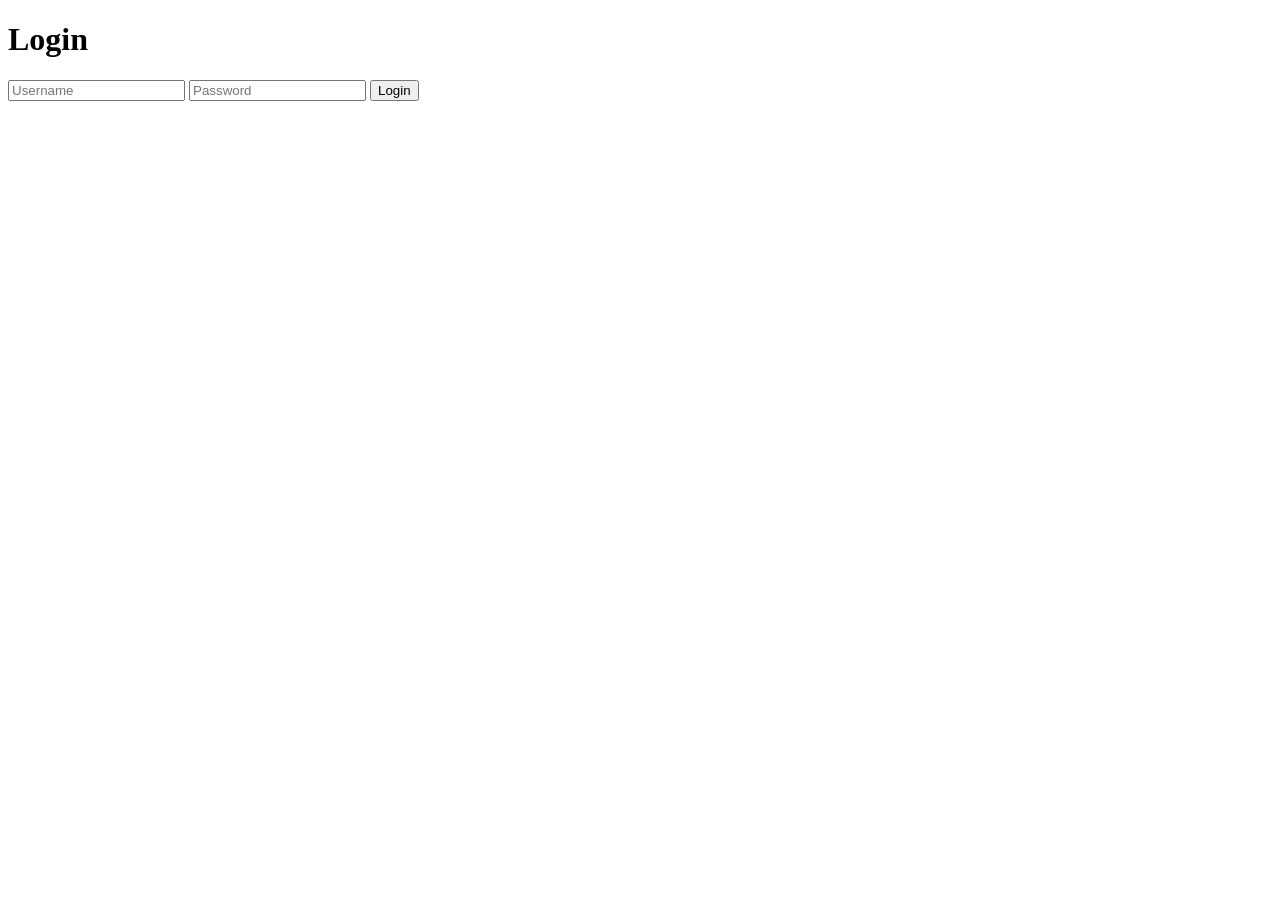
==== login.html @ 48c3b86b "Add files via upload" ====
<!DOCTYPE html>
<html lang="en">
<head>
    <meta charset="UTF-8">
    <meta name="viewport" content="width=device-width, initial-scale=1.0">
    <title>Login</title>
    <script>
        function checkLogin() {
            const username = document.getElementById("username").value;
            const password = document.getElementById("password").value;

            if (username === "admin" && password === "mysecurepassword") {
                localStorage.setItem("authenticated", "true");
                window.location.href = "index.html";
            } else {
                alert("Invalid credentials!");
            }
        }
    </script>
</head>
<body>
    <h1>Login</h1>
    <input type="text" id="username" placeholder="Username">
    <input type="password" id="password" placeholder="Password">
    <button onclick="checkLogin()">Login</button>
</body>
</html>
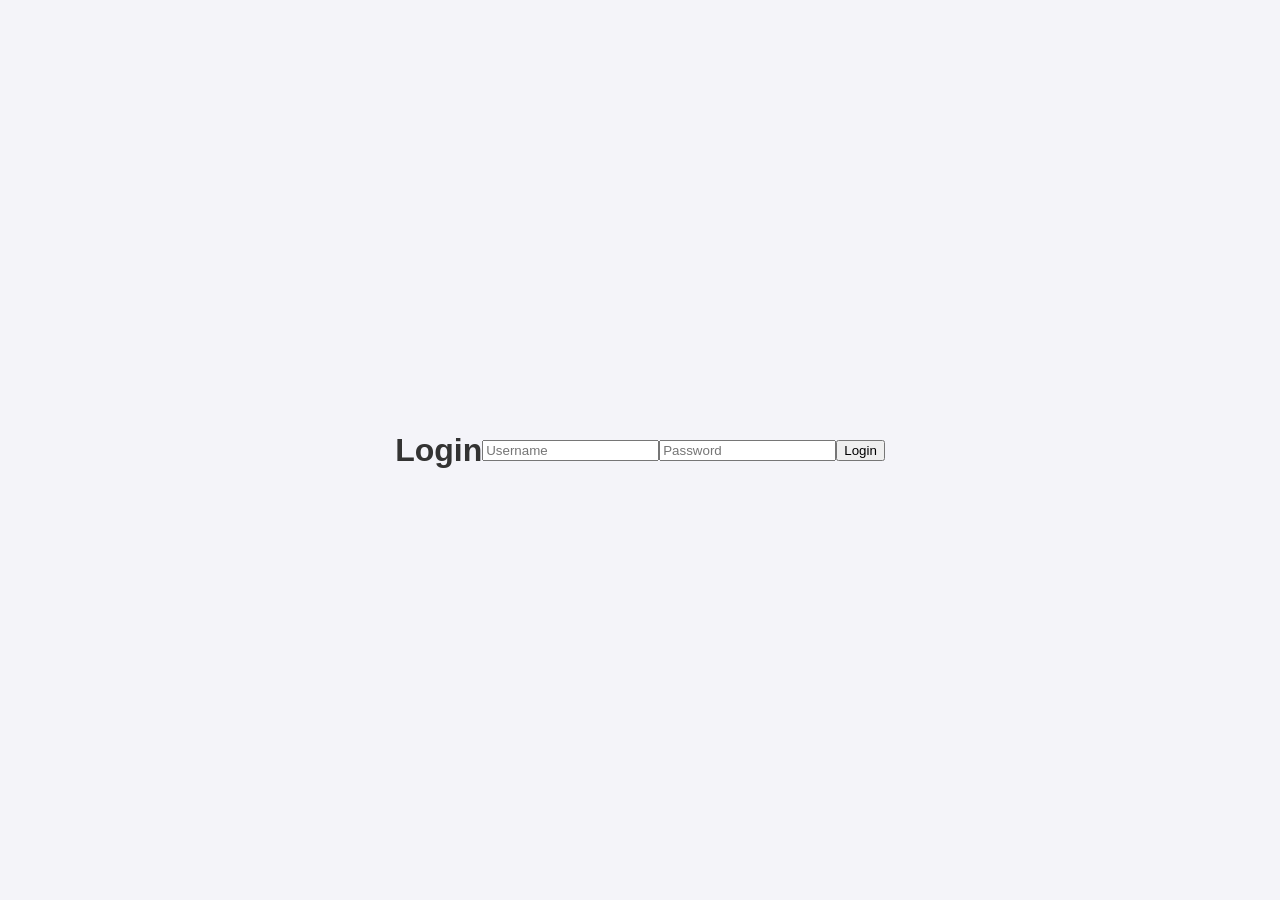
==== commit 19d4f826: "Update login.html" ====
--- a/login.html
+++ b/login.html
@@ -4,12 +4,13 @@
     <meta charset="UTF-8">
     <meta name="viewport" content="width=device-width, initial-scale=1.0">
     <title>Login</title>
+    <link rel="stylesheet" href="logincss.css">
     <script>
         function checkLogin() {
             const username = document.getElementById("username").value;
             const password = document.getElementById("password").value;
 
-            if (username === "admin" && password === "mysecurepassword") {
+            if (username === "admin" && password === "WordPub2024") {
                 localStorage.setItem("authenticated", "true");
                 window.location.href = "index.html";
             } else {
--- a/logincss.css
+++ b/logincss.css
@@ -0,0 +1,62 @@
+/* General styles for body */
+body {
+  font-family: Arial, sans-serif;
+  background-color: #f4f4f9;
+  margin: 0;
+  padding: 0;
+  display: flex;
+  justify-content: center;
+  align-items: center;
+  height: 100vh;
+  color: #333;
+}
+
+/* Login form container */
+.login-container {
+  background: #ffffff;
+  border-radius: 8px;
+  box-shadow: 0px 4px 6px rgba(0, 0, 0, 0.1);
+  padding: 20px 40px;
+  width: 300px;
+  text-align: center;
+}
+
+/* Form heading */
+.login-container h2 {
+  font-size: 1.8rem;
+  color: #333;
+  margin-bottom: 20px;
+}
+
+/* Input fields */
+.login-container input[type="password"] {
+  width: 100%;
+  padding: 10px;
+  margin-bottom: 15px;
+  border: 1px solid #ddd;
+  border-radius: 5px;
+  font-size: 1rem;
+}
+
+/* Submit button */
+.login-container button {
+  background-color: #5a67d8;
+  color: #ffffff;
+  border: none;
+  padding: 10px 15px;
+  font-size: 1rem;
+  border-radius: 5px;
+  cursor: pointer;
+  width: 100%;
+}
+
+.login-container button:hover {
+  background-color: #434190;
+}
+
+/* Footer message */
+.login-container p {
+  margin-top: 15px;
+  font-size: 0.9rem;
+  color: #666;
+}
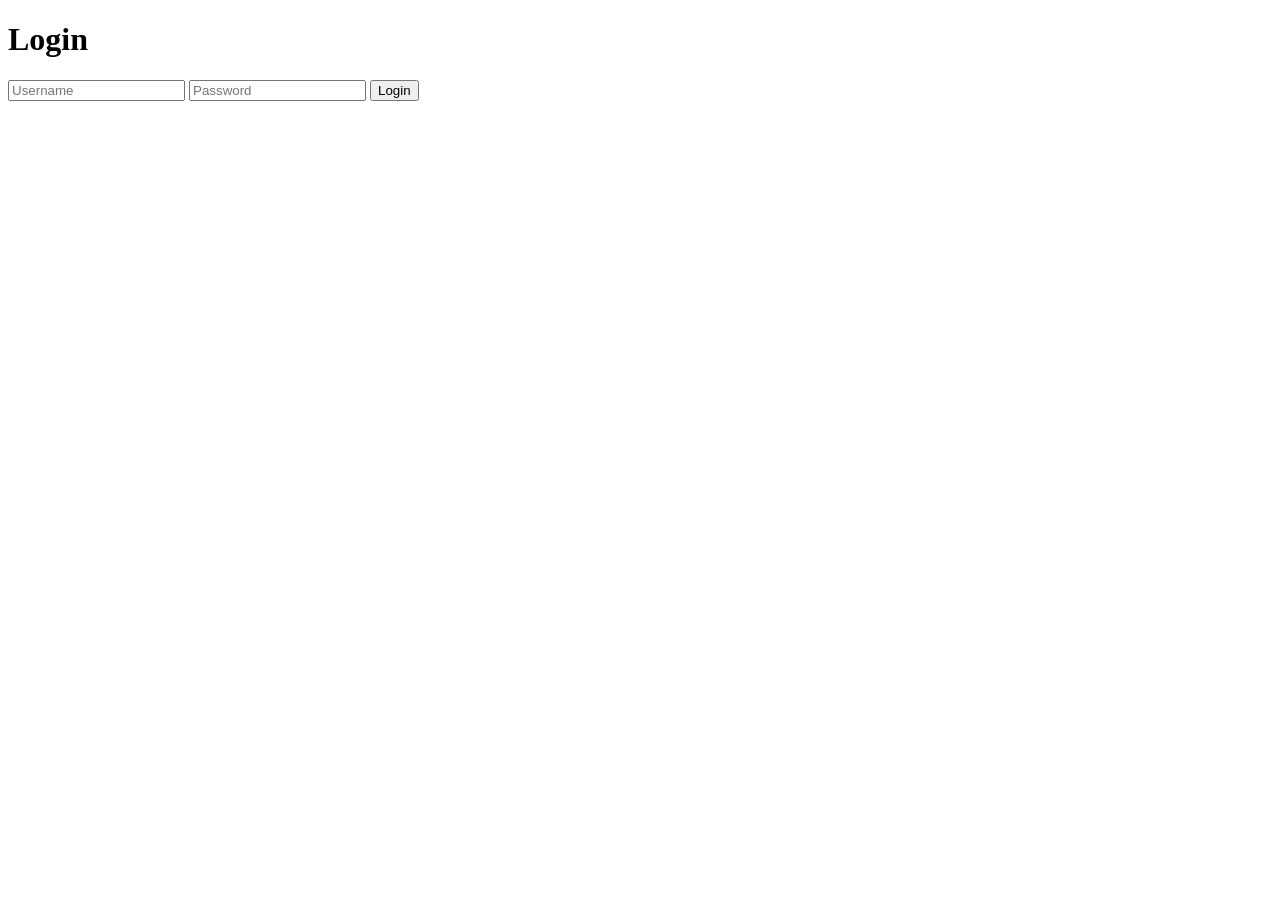
==== commit 0ffe1aff: "Update login.html" ====
--- a/login.html
+++ b/login.html
@@ -4,7 +4,6 @@
     <meta charset="UTF-8">
     <meta name="viewport" content="width=device-width, initial-scale=1.0">
     <title>Login</title>
-    <link rel="stylesheet" href="logincss.css">
     <script>
         function checkLogin() {
             const username = document.getElementById("username").value;
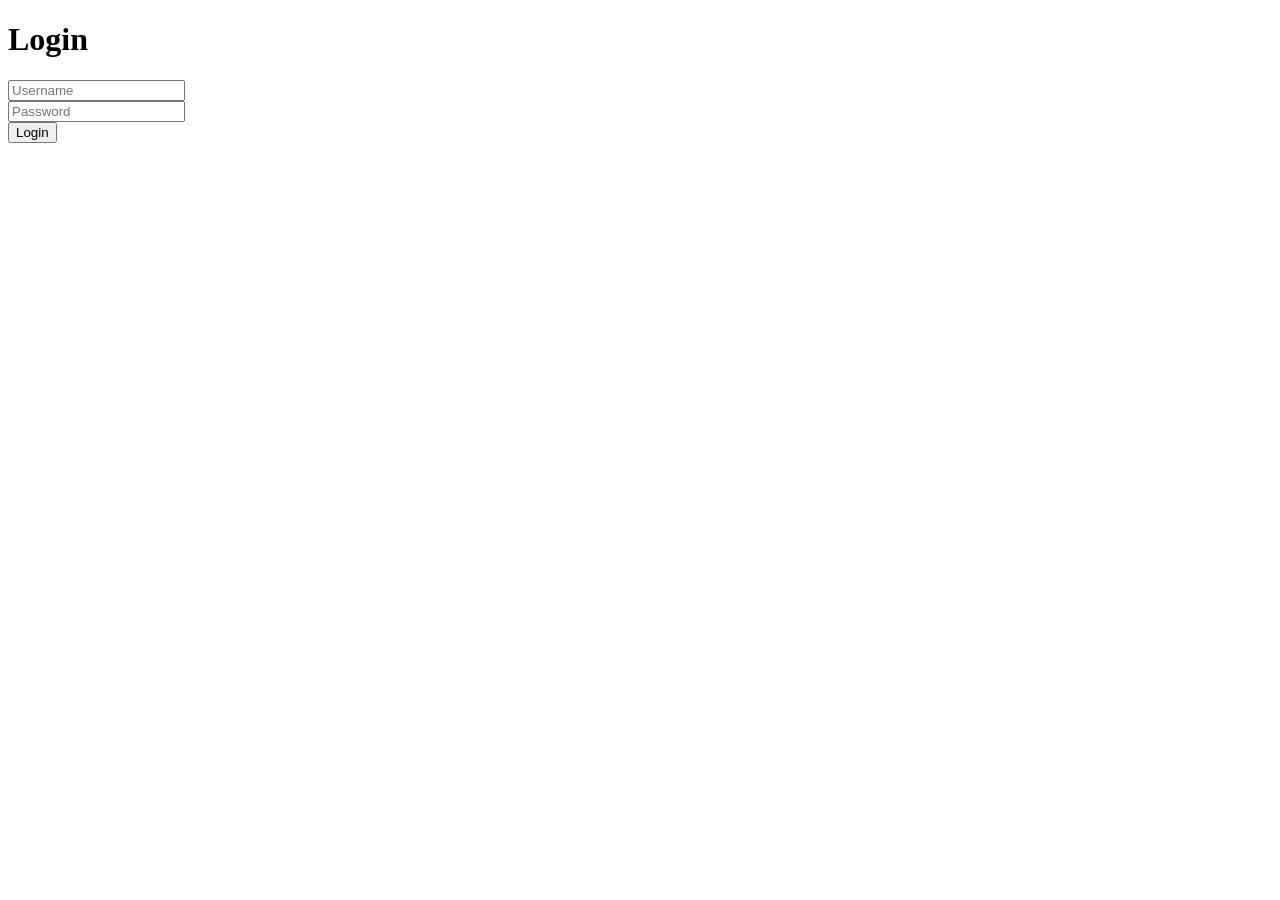
==== commit 5252750c: "Update login.html" ====
--- a/login.html
+++ b/login.html
@@ -5,23 +5,29 @@
     <meta name="viewport" content="width=device-width, initial-scale=1.0">
     <title>Login</title>
     <script>
-        function checkLogin() {
-            const username = document.getElementById("username").value;
+        function checkLogin(event) {
+            event.preventDefault(); // Prevent form submission
+            const username = document.getElementById("username").value.trim();
             const password = document.getElementById("password").value;
 
             if (username === "admin" && password === "WordPub2024") {
                 localStorage.setItem("authenticated", "true");
                 window.location.href = "index.html";
             } else {
-                alert("Invalid credentials!");
+                alert("Invalid username or password! Please try again.");
+                document.getElementById("password").value = ""; // Clear password input
             }
         }
     </script>
 </head>
 <body>
     <h1>Login</h1>
-    <input type="text" id="username" placeholder="Username">
-    <input type="password" id="password" placeholder="Password">
-    <button onclick="checkLogin()">Login</button>
+    <form onsubmit="checkLogin(event)">
+        <input type="text" id="username" placeholder="Username" required>
+        <br>
+        <input type="password" id="password" placeholder="Password" required>
+        <br>
+        <button type="submit">Login</button>
+    </form>
 </body>
 </html>
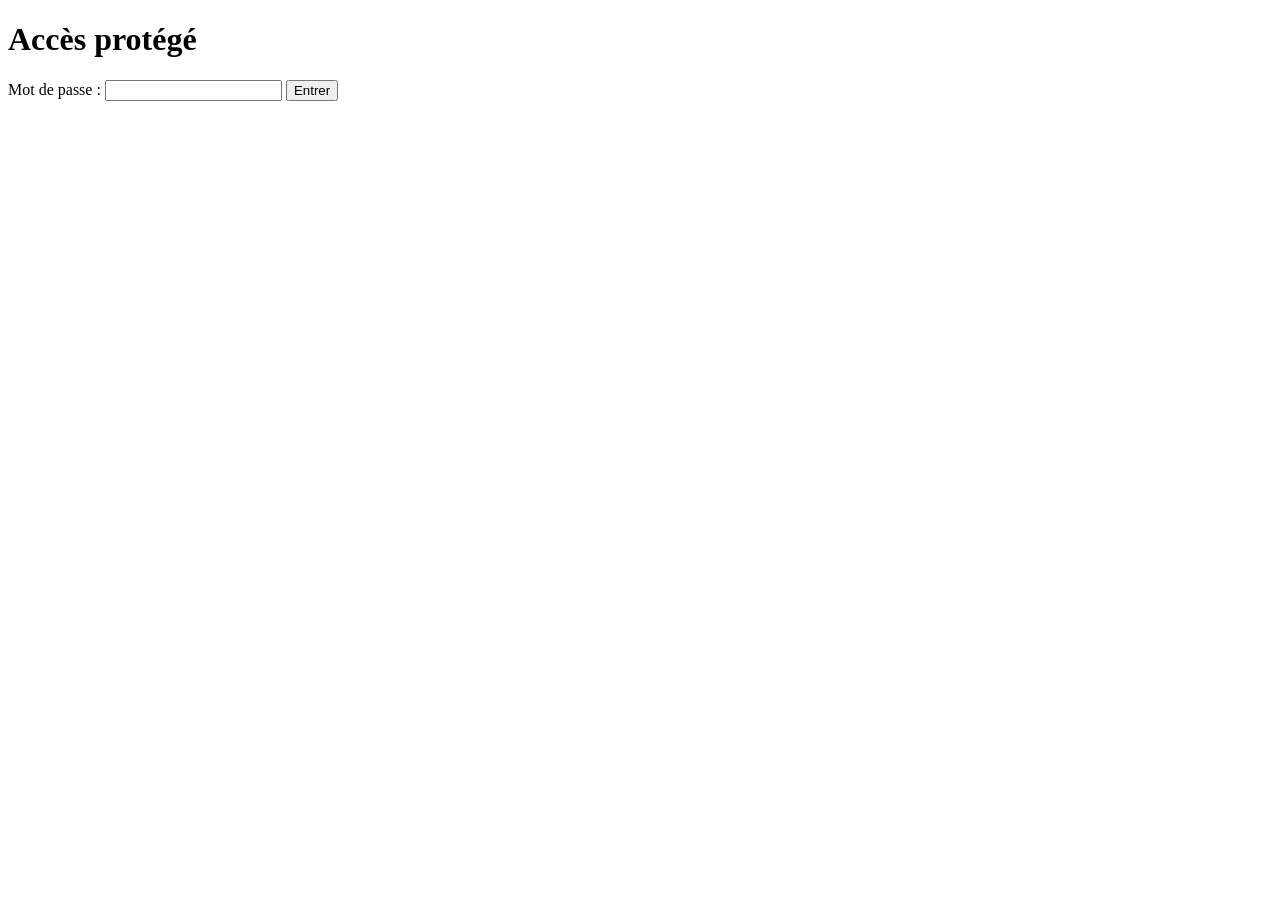
==== commit c687d785: "Update login.html" ====
--- a/login.html
+++ b/login.html
@@ -5,29 +5,27 @@
     <meta name="viewport" content="width=device-width, initial-scale=1.0">
     <title>Login</title>
     <script>
-        function checkLogin(event) {
-            event.preventDefault(); // Prevent form submission
-            const username = document.getElementById("username").value.trim();
+        function checkPassword(event) {
+            event.preventDefault();
             const password = document.getElementById("password").value;
 
-            if (username === "admin" && password === "WordPub2024") {
+            // Mot de passe correct
+            if (password === "WordPub2024") {
                 localStorage.setItem("authenticated", "true");
-                window.location.href = "index.html";
+                window.location.href = "index.html"; // Redirection vers le site principal
             } else {
-                alert("Invalid username or password! Please try again.");
-                document.getElementById("password").value = ""; // Clear password input
+                alert("Mot de passe incorrect. Réessayez !");
+                document.getElementById("password").value = ""; // Effacer le champ
             }
         }
     </script>
 </head>
 <body>
-    <h1>Login</h1>
-    <form onsubmit="checkLogin(event)">
-        <input type="text" id="username" placeholder="Username" required>
-        <br>
-        <input type="password" id="password" placeholder="Password" required>
-        <br>
-        <button type="submit">Login</button>
+    <h1>Accès protégé</h1>
+    <form onsubmit="checkPassword(event)">
+        <label for="password">Mot de passe :</label>
+        <input type="password" id="password" required>
+        <button type="submit">Entrer</button>
     </form>
 </body>
 </html>
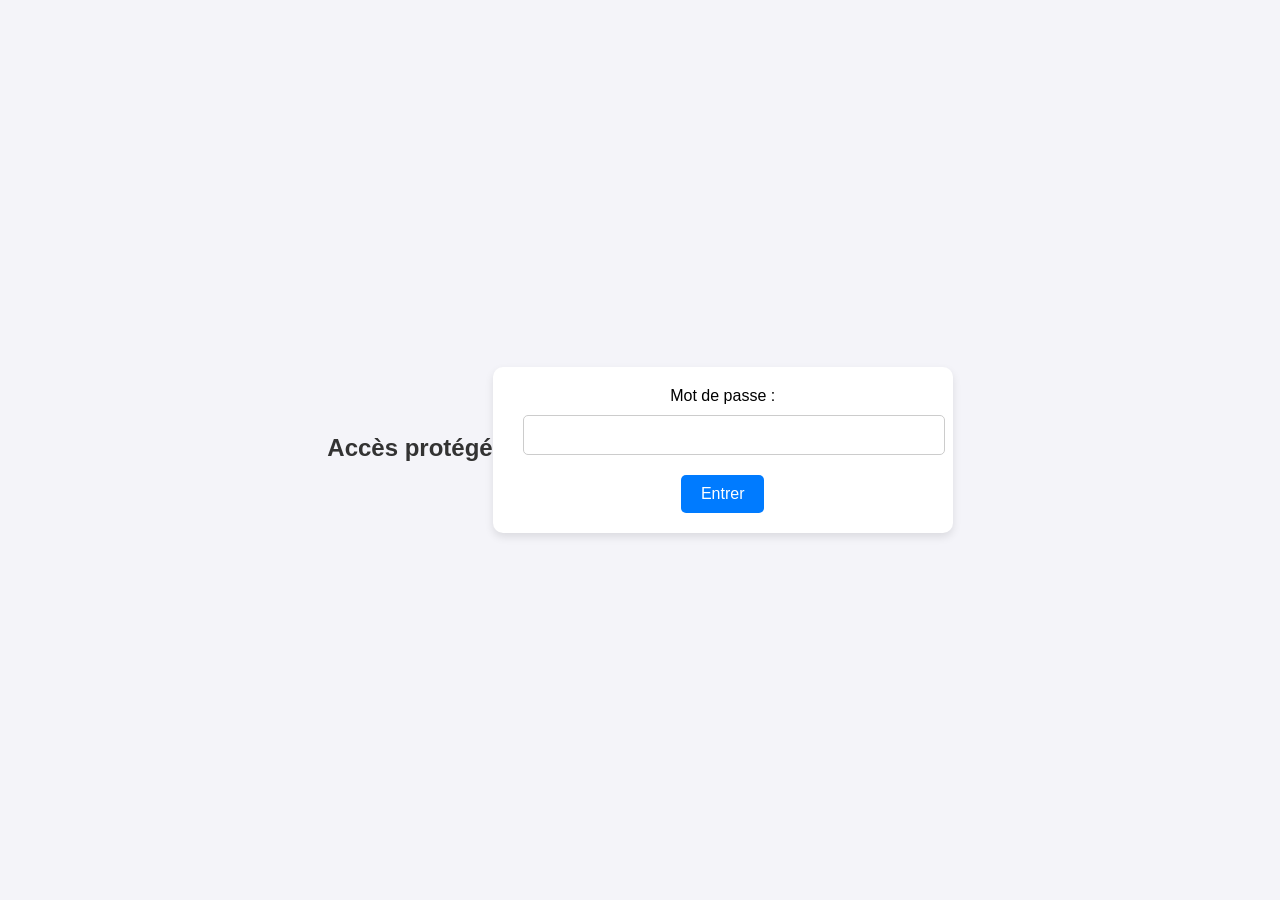
==== commit 57600caa: "Update login.html" ====
--- a/login.html
+++ b/login.html
@@ -4,6 +4,7 @@
     <meta charset="UTF-8">
     <meta name="viewport" content="width=device-width, initial-scale=1.0">
     <title>Login</title>
+    <link rel="stylesheet" href="login.css">
     <script>
         function checkPassword(event) {
             event.preventDefault();
--- a/login.css
+++ b/login.css
@@ -0,0 +1,55 @@
+/* Style général */
+body {
+    font-family: Arial, sans-serif;
+    margin: 0;
+    padding: 0;
+    display: flex;
+    justify-content: center;
+    align-items: center;
+    min-height: 100vh;
+    background-color: #f4f4f9;
+}
+
+/* Conteneur de la boîte de connexion */
+form {
+    background-color: white;
+    padding: 20px 30px;
+    border-radius: 10px;
+    box-shadow: 0px 4px 8px rgba(0, 0, 0, 0.1);
+    text-align: center;
+    width: 100%;
+    max-width: 400px;
+}
+
+/* Style du titre */
+h1 {
+    font-size: 24px;
+    margin-bottom: 20px;
+    color: #333;
+}
+
+/* Champ de saisie */
+input[type="password"] {
+    width: 100%;
+    padding: 10px;
+    margin: 10px 0 20px;
+    border: 1px solid #ccc;
+    border-radius: 5px;
+    font-size: 16px;
+}
+
+/* Bouton */
+button {
+    background-color: #007BFF;
+    color: white;
+    font-size: 16px;
+    padding: 10px 20px;
+    border: none;
+    border-radius: 5px;
+    cursor: pointer;
+    transition: background-color 0.3s ease;
+}
+
+button:hover {
+    background-color: #0056b3;
+}
